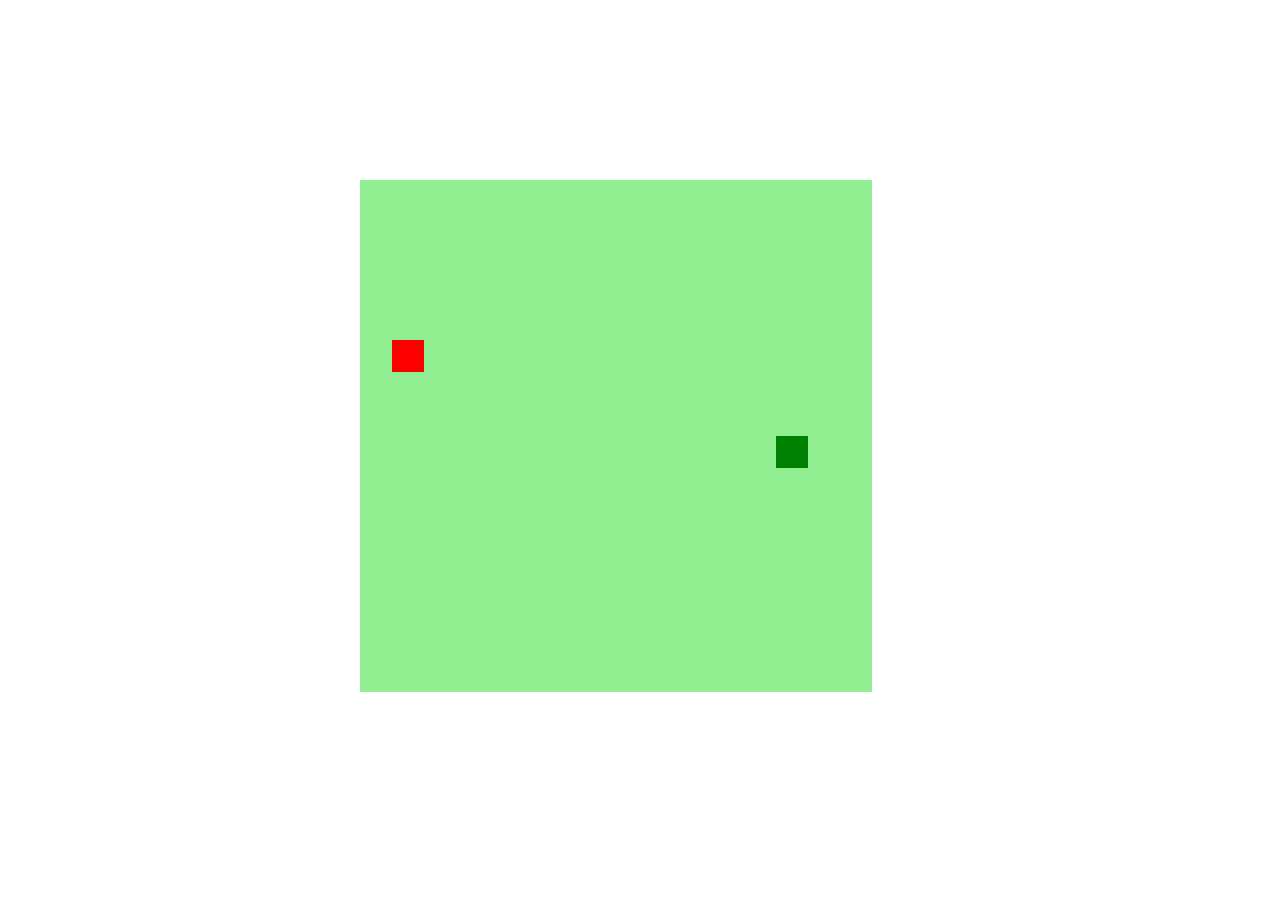
==== Bootcamp HTML/snakeJavaScript/index.html @ 4b5b220f "conclusão bootcampo HTML" ====
<!DOCTYPE html>
<html lang="en">
<head>
    <meta charset="UTF-8">
    <meta http-equiv="X-UA-Compatible" content="IE=edge">
    <meta name="viewport" content="width=device-width, initial-scale=1.0">
    
    <link rel="stylesheet" href="css/style.css">
    <script defer src="js/script.js"></script>

    <title>Snake Game</title>
</head>
<body>
    <canvas id="snake" width="512" height="512">
        
    </canvas>
</body>
</html>
---- Bootcamp HTML/snakeJavaScript/css/style.css ----
body{
    height: 95vh;
    width: 95vw;
    display: flex;
    flex-direction: column;
    justify-content: center;
    align-items: center;
    background-color:white;
    color: rgb(52, 165, 52);
}
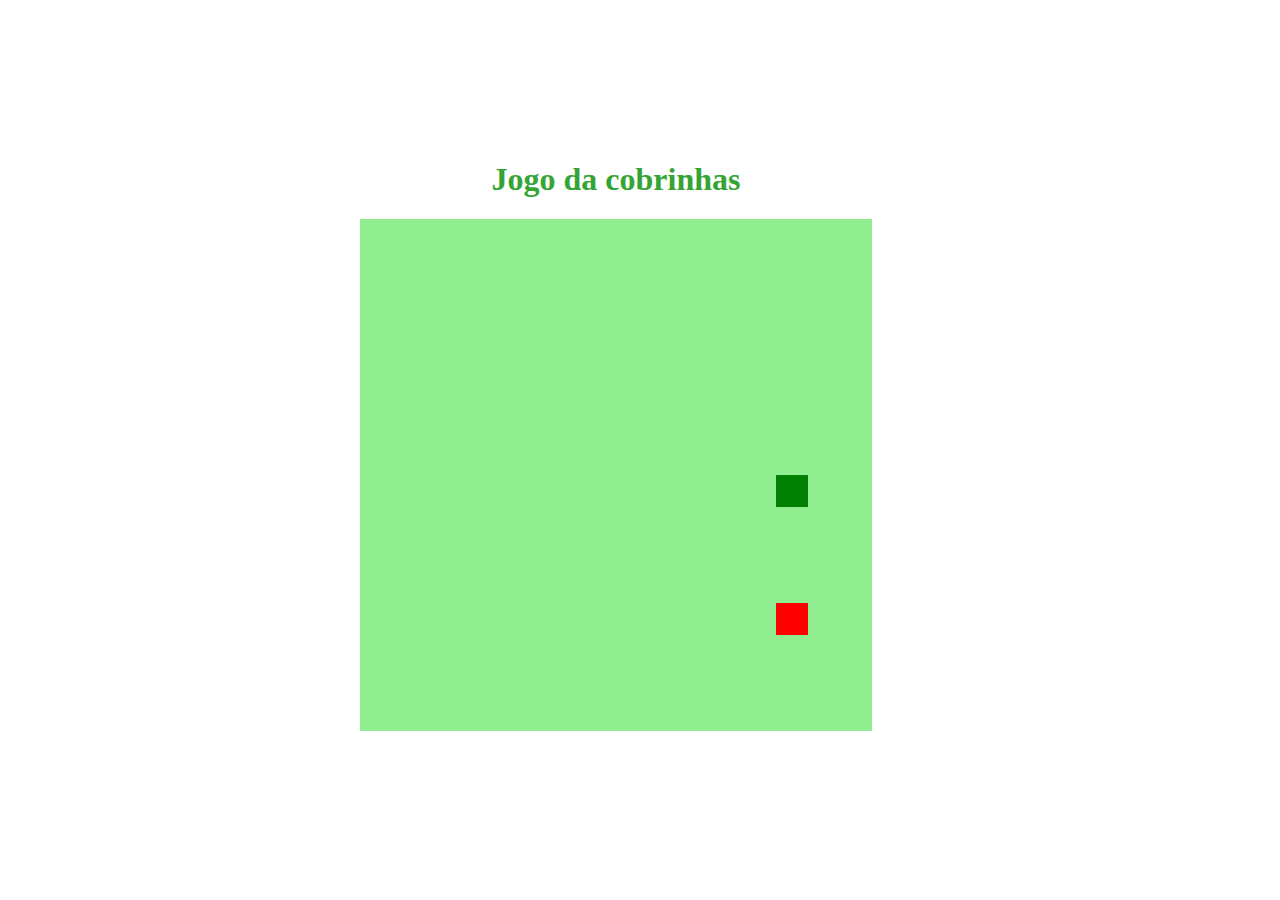
==== commit b318fe6e: "SNAKE GAME" ====
--- a/Bootcamp HTML/snakeJavaScript/index.html
+++ b/Bootcamp HTML/snakeJavaScript/index.html
@@ -11,6 +11,7 @@
     <title>Snake Game</title>
 </head>
 <body>
+    <h1>Jogo da cobrinhas</h1>
     <canvas id="snake" width="512" height="512">
         
     </canvas>
--- a/Bootcamp HTML/snakeJavaScript/css/style.css
+++ b/Bootcamp HTML/snakeJavaScript/css/style.css
@@ -7,4 +7,5 @@
     align-items: center;
     background-color:white;
     color: rgb(52, 165, 52);
-}+}
+
